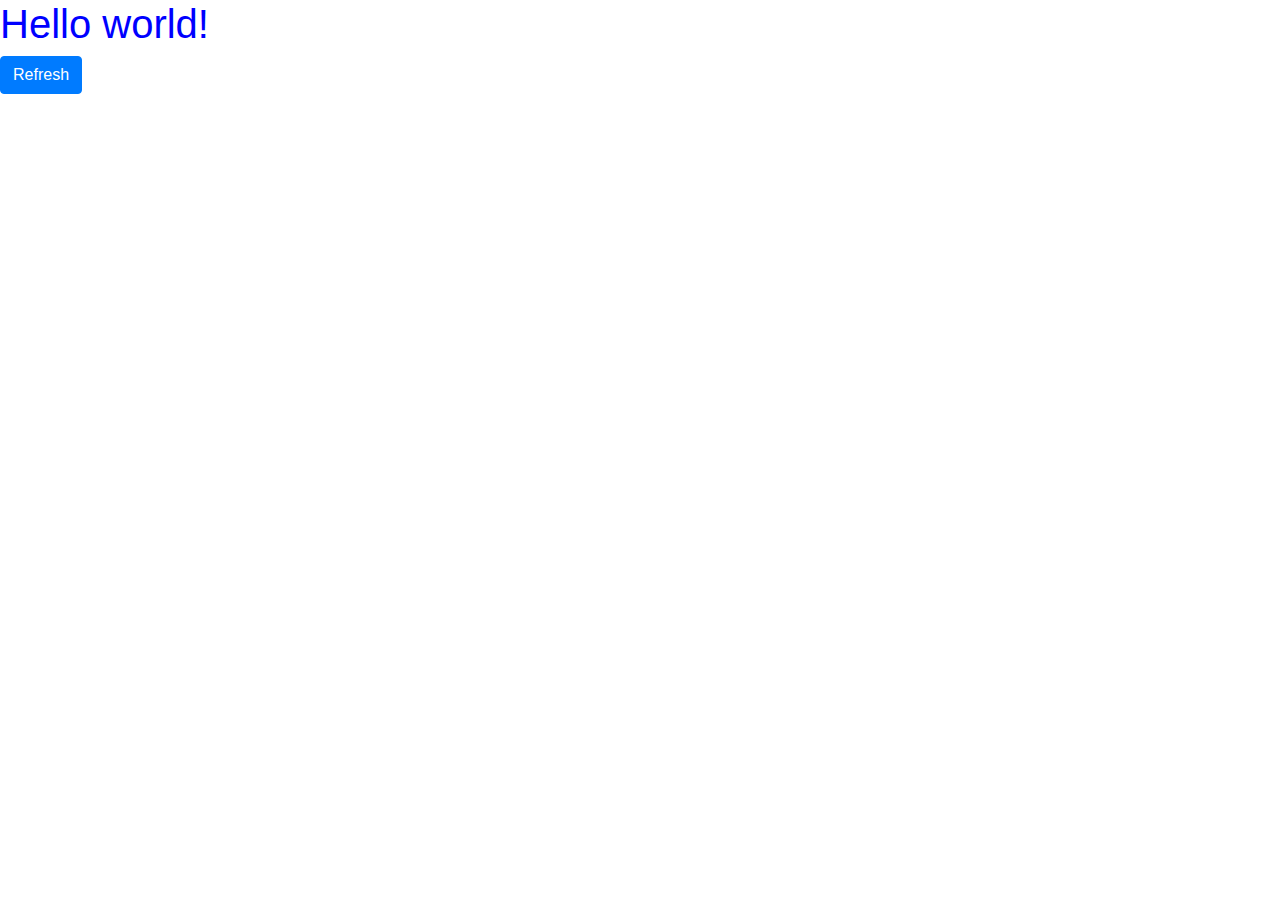
==== index.html @ 4bb804d1 "Initial commit" ====
<!doctype html>
<html lang="en">
    <head>
        <meta charset="utf-8">
        <meta name="viewport" content="width=device-width, initial-scale=1, shrink-to-fit=no">
        <link rel="stylesheet" href="https://stackpath.bootstrapcdn.com/bootstrap/4.5.2/css/bootstrap.min.css" integrity="sha384-JcKb8q3iqJ61gNV9KGb8thSsNjpSL0n8PARn9HuZOnIxN0hoP+VmmDGMN5t9UJ0Z" crossorigin="anonymous">
        <link rel="stylesheet" type="text/css" href="style.css">
        <title>Laimes zīme</title>
    </head>
    <body>
        <h1>Hello world!</h1>
        <a href="index.html" class="btn btn-primary" id="add-new">Refresh</a>
        <script src="https://code.jquery.com/jquery-3.5.1.slim.min.js" integrity="sha384-DfXdz2htPH0lsSSs5nCTpuj/zy4C+OGpamoFVy38MVBnE+IbbVYUew+OrCXaRkfj" crossorigin="anonymous"></script>
        <script src="https://cdn.jsdelivr.net/npm/popper.js@1.16.1/dist/umd/popper.min.js" integrity="sha384-9/reFTGAW83EW2RDu2S0VKaIzap3H66lZH81PoYlFhbGU+6BZp6G7niu735Sk7lN" crossorigin="anonymous"></script>
        <script src="https://stackpath.bootstrapcdn.com/bootstrap/4.5.2/js/bootstrap.min.js" integrity="sha384-B4gt1jrGC7Jh4AgTPSdUtOBvfO8shuf57BaghqFfPlYxofvL8/KUEfYiJOMMV+rV" crossorigin="anonymous"></script>
        <script src="script.js"></script>
    </body>
</html>
---- style.css ----
h1 {
    color: blue;
}
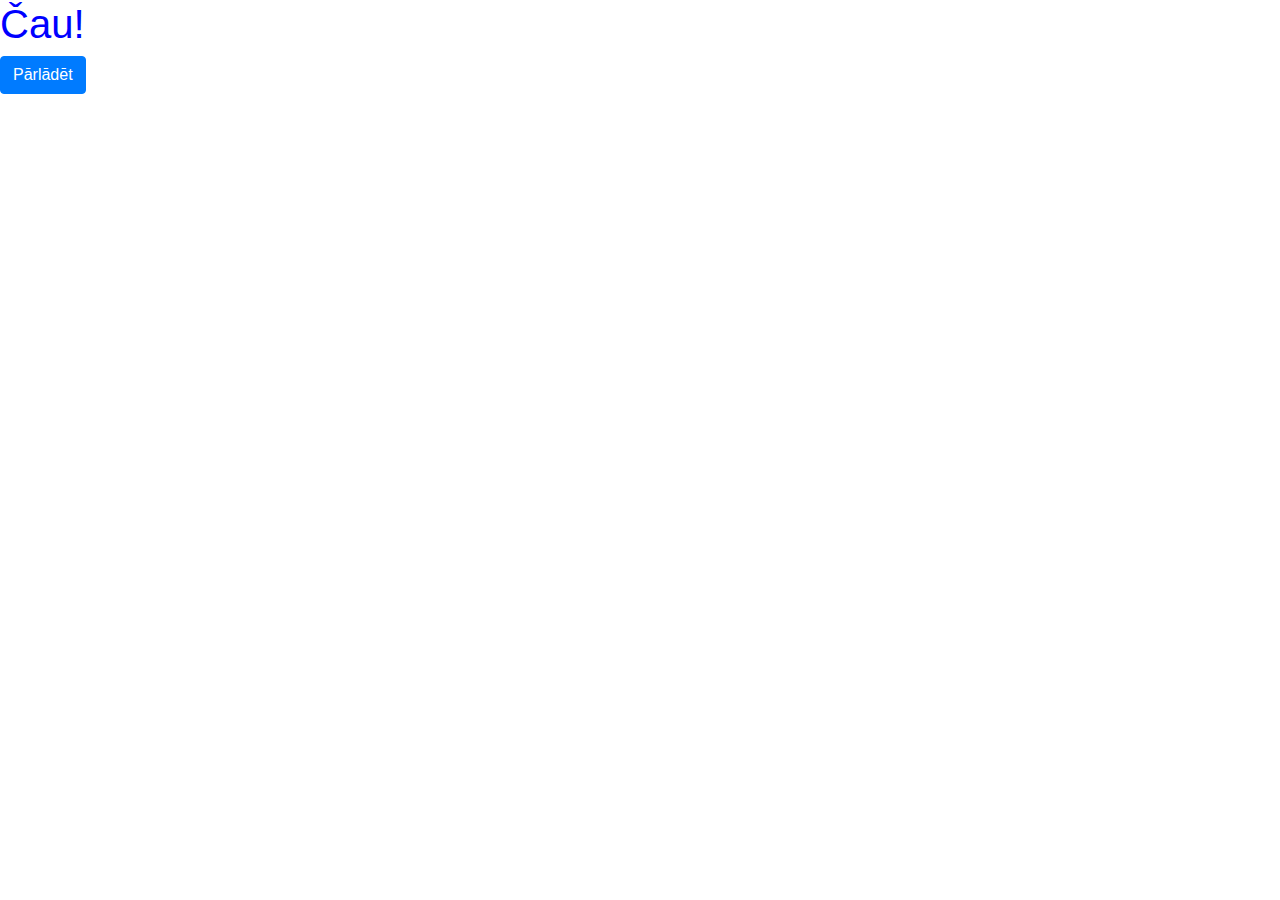
==== commit e4d05d12: "Changed language to LV" ====
--- a/index.html
+++ b/index.html
@@ -1,5 +1,5 @@
 <!doctype html>
-<html lang="en">
+<html lang="lv">
     <head>
         <meta charset="utf-8">
         <meta name="viewport" content="width=device-width, initial-scale=1, shrink-to-fit=no">
@@ -8,8 +8,8 @@
         <title>Laimes zīme</title>
     </head>
     <body>
-        <h1>Hello world!</h1>
-        <a href="index.html" class="btn btn-primary" id="add-new">Refresh</a>
+        <h1>Čau!</h1>
+        <a href="index.html" class="btn btn-primary" id="add-new">Pārlādēt</a>
         <script src="https://code.jquery.com/jquery-3.5.1.slim.min.js" integrity="sha384-DfXdz2htPH0lsSSs5nCTpuj/zy4C+OGpamoFVy38MVBnE+IbbVYUew+OrCXaRkfj" crossorigin="anonymous"></script>
         <script src="https://cdn.jsdelivr.net/npm/popper.js@1.16.1/dist/umd/popper.min.js" integrity="sha384-9/reFTGAW83EW2RDu2S0VKaIzap3H66lZH81PoYlFhbGU+6BZp6G7niu735Sk7lN" crossorigin="anonymous"></script>
         <script src="https://stackpath.bootstrapcdn.com/bootstrap/4.5.2/js/bootstrap.min.js" integrity="sha384-B4gt1jrGC7Jh4AgTPSdUtOBvfO8shuf57BaghqFfPlYxofvL8/KUEfYiJOMMV+rV" crossorigin="anonymous"></script>
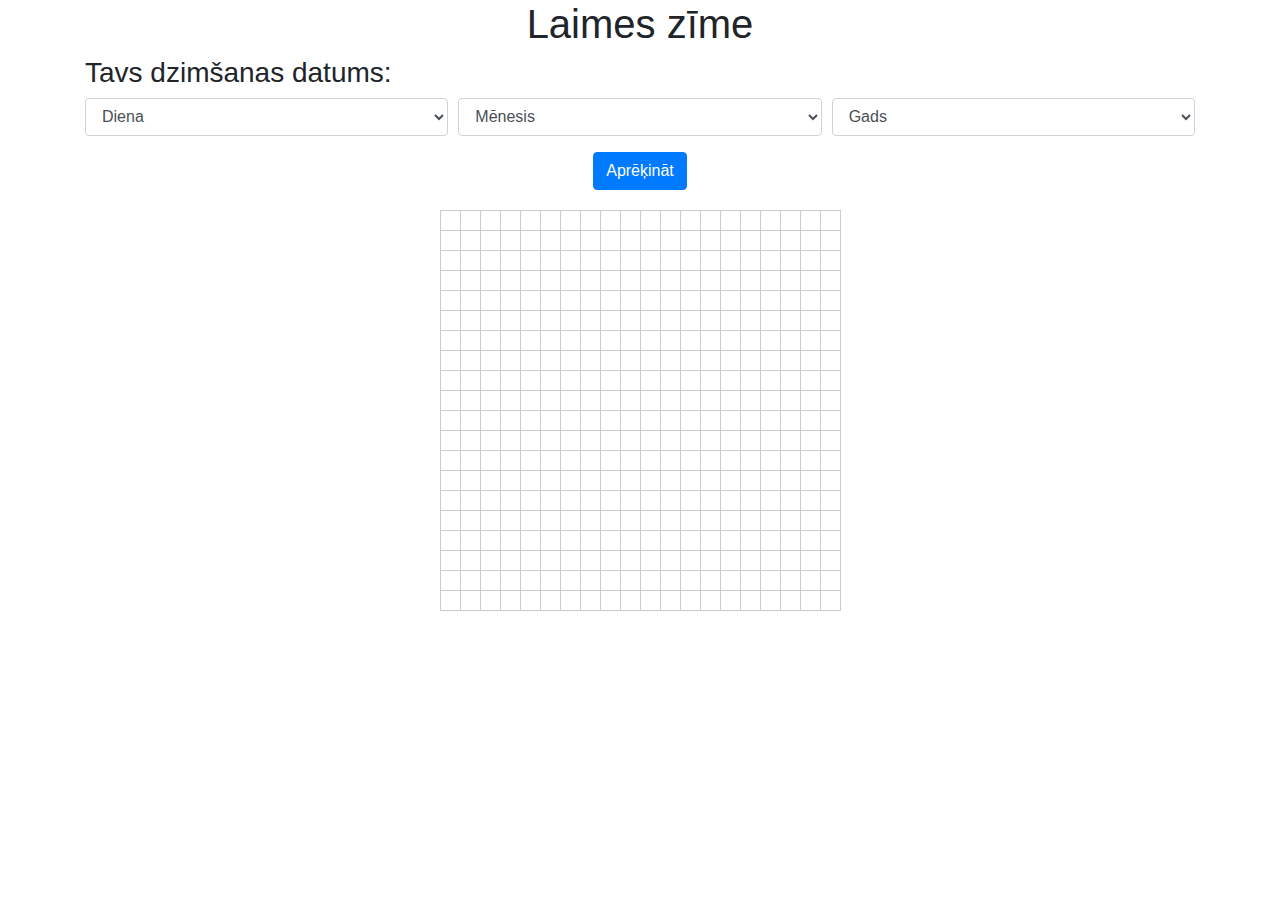
==== commit 599635fd: "Skeleton" ====
--- a/index.html
+++ b/index.html
@@ -8,8 +8,639 @@
         <title>Laimes zīme</title>
     </head>
     <body>
-        <h1>Čau!</h1>
-        <a href="index.html" class="btn btn-primary" id="add-new">Pārlādēt</a>
+        <div class="container">
+            <h1>Laimes zīme</h1>
+            <h3>Tavs dzimšanas datums:</h3>
+            <form class="form-group">
+                <div class="form-row">
+                    <div class="col">
+                        <select name="birth-day" id="birth-day" class="form-control">
+                            <option value="" disabled selected>Diena</option>
+                            <option value="01">1</option>
+                            <option value="02">2</option>
+                            <option value="03">3</option>
+                            <option value="04">4</option>
+                            <option value="05">5</option>
+                            <option value="06">6</option>
+                            <option value="07">7</option>
+                            <option value="08">8</option>
+                            <option value="09">9</option>
+                            <option value="10">10</option>
+                            <option value="11">11</option>
+                            <option value="12">12</option>
+                            <option value="13">13</option>
+                            <option value="14">14</option>
+                            <option value="15">15</option>
+                            <option value="16">16</option>
+                            <option value="17">17</option>
+                            <option value="18">18</option>
+                            <option value="19">19</option>
+                            <option value="20">20</option>
+                            <option value="21">21</option>
+                            <option value="22">22</option>
+                            <option value="23">23</option>
+                            <option value="24">24</option>
+                            <option value="25">25</option>
+                            <option value="26">26</option>
+                            <option value="27">27</option>
+                            <option value="28">28</option>
+                            <option value="29">29</option>
+                            <option value="30">30</option>
+                            <option value="31">31</option>
+                        </select>
+                    </div>
+                    <div class="col">
+                        <select name="birth-month" id="birth-month" class="form-control">
+                            <option value="" disabled selected>Mēnesis</option>
+                            <option value="01">Janvāris</option>
+                            <option value="02">Februāris</option>
+                            <option value="03">Marts</option>
+                            <option value="04">Aprīlis</option>
+                            <option value="05">Maijs</option>
+                            <option value="06">Jūnijs</option>
+                            <option value="07">Jūlijs</option>
+                            <option value="08">Augusts</option>
+                            <option value="09">Septembris</option>
+                            <option value="10">Octobris</option>
+                            <option value="11">Novembris</option>
+                            <option value="12">Decembris</option>
+                        </select>
+                    </div>
+                    <div class="col">
+                        <select name="birth-year" id="birth-year" class="form-control">
+                            <option value="" disabled selected>Gads</option>
+                            <option value="2020">2020</option>
+                            <option value="2019">2019</option>
+                            <option value="2018">2018</option>
+                            <option value="2017">2017</option>
+                            <option value="2016">2016</option>
+                            <option value="2015">2015</option>
+                            <option value="2014">2014</option>
+                            <option value="2013">2013</option>
+                            <option value="2012">2012</option>
+                            <option value="2011">2011</option>
+                            <option value="2010">2010</option>
+                            <option value="2009">2009</option>
+                            <option value="2008">2008</option>
+                            <option value="2007">2007</option>
+                            <option value="2006">2006</option>
+                            <option value="2005">2005</option>
+                            <option value="2004">2004</option>
+                            <option value="2003">2003</option>
+                            <option value="2002">2002</option>
+                            <option value="2001">2001</option>
+                            <option value="2000">2000</option>
+                            <option value="1999">1999</option>
+                            <option value="1998">1998</option>
+                            <option value="1997">1997</option>
+                            <option value="1996">1996</option>
+                            <option value="1995">1995</option>
+                            <option value="1994">1994</option>
+                            <option value="1993">1993</option>
+                            <option value="1992">1992</option>
+                            <option value="1991">1991</option>
+                            <option value="1990">1990</option>
+                            <option value="1989">1989</option>
+                            <option value="1988">1988</option>
+                            <option value="1987">1987</option>
+                            <option value="1986">1986</option>
+                            <option value="1985">1985</option>
+                            <option value="1984">1984</option>
+                            <option value="1983">1983</option>
+                            <option value="1982">1982</option>
+                            <option value="1981">1981</option>
+                            <option value="1980">1980</option>
+                            <option value="1979">1979</option>
+                            <option value="1978">1978</option>
+                            <option value="1977">1977</option>
+                            <option value="1976">1976</option>
+                            <option value="1975">1975</option>
+                            <option value="1974">1974</option>
+                            <option value="1973">1973</option>
+                            <option value="1972">1972</option>
+                            <option value="1971">1971</option>
+                            <option value="1970">1970</option>
+                            <option value="1969">1969</option>
+                            <option value="1968">1968</option>
+                            <option value="1967">1967</option>
+                            <option value="1966">1966</option>
+                            <option value="1965">1965</option>
+                            <option value="1964">1964</option>
+                            <option value="1963">1963</option>
+                            <option value="1962">1962</option>
+                            <option value="1961">1961</option>
+                            <option value="1960">1960</option>
+                            <option value="1959">1959</option>
+                            <option value="1958">1958</option>
+                            <option value="1957">1957</option>
+                            <option value="1956">1956</option>
+                            <option value="1955">1955</option>
+                            <option value="1954">1954</option>
+                            <option value="1953">1953</option>
+                            <option value="1952">1952</option>
+                            <option value="1951">1951</option>
+                            <option value="1950">1950</option>
+                            <option value="1949">1949</option>
+                            <option value="1948">1948</option>
+                            <option value="1947">1947</option>
+                            <option value="1946">1946</option>
+                            <option value="1945">1945</option>
+                            <option value="1944">1944</option>
+                            <option value="1943">1943</option>
+                            <option value="1942">1942</option>
+                            <option value="1941">1941</option>
+                            <option value="1940">1940</option>
+                            <option value="1939">1939</option>
+                            <option value="1938">1938</option>
+                            <option value="1937">1937</option>
+                            <option value="1936">1936</option>
+                            <option value="1935">1935</option>
+                            <option value="1934">1934</option>
+                            <option value="1933">1933</option>
+                            <option value="1932">1932</option>
+                            <option value="1931">1931</option>
+                            <option value="1930">1930</option>
+                            <option value="1929">1929</option>
+                            <option value="1928">1928</option>
+                            <option value="1927">1927</option>
+                            <option value="1926">1926</option>
+                            <option value="1925">1925</option>
+                            <option value="1924">1924</option>
+                            <option value="1923">1923</option>
+                            <option value="1922">1922</option>
+                            <option value="1921">1921</option>
+                            <option value="1920">1920</option>
+                            <option value="1919">1919</option>
+                            <option value="1918">1918</option>
+                            <option value="1917">1917</option>
+                            <option value="1916">1916</option>
+                            <option value="1915">1915</option>
+                            <option value="1914">1914</option>
+                            <option value="1913">1913</option>
+                            <option value="1912">1912</option>
+                            <option value="1911">1911</option>
+                            <option value="1910">1910</option>
+                            <option value="1909">1909</option>
+                            <option value="1908">1908</option>
+                            <option value="1907">1907</option>
+                            <option value="1906">1906</option>
+                            <option value="1905">1905</option>
+                            <option value="1904">1904</option>
+                            <option value="1903">1903</option>
+                            <option value="1901">1901</option>
+                            <option value="1900">1900</option>
+                        </select>
+                    </div>
+                </div>
+            </form>
+            <div id="calculate-btn" class="d-flex justify-content-center">
+                <button type="button" class="btn btn-primary">Aprēķināt</button>
+            </div>
+            <div id="result-sign" class="d-flex justify-content-center">
+                <table>
+                    <tr>
+                        <td></td>
+                        <td></td>
+                        <td></td>
+                        <td></td>
+                        <td></td>
+                        <td></td>
+                        <td></td>
+                        <td></td>
+                        <td></td>
+                        <td></td>
+                        <td></td>
+                        <td></td>
+                        <td></td>
+                        <td></td>
+                        <td></td>
+                        <td></td>
+                        <td></td>
+                        <td></td>
+                        <td></td>
+                        <td></td>
+                    </tr>
+                    <tr>
+                        <td></td>
+                        <td></td>
+                        <td></td>
+                        <td></td>
+                        <td></td>
+                        <td></td>
+                        <td></td>
+                        <td></td>
+                        <td></td>
+                        <td></td>
+                        <td></td>
+                        <td></td>
+                        <td></td>
+                        <td></td>
+                        <td></td>
+                        <td></td>
+                        <td></td>
+                        <td></td>
+                        <td></td>
+                        <td></td>
+                    </tr>
+                    <tr>
+                        <td></td>
+                        <td></td>
+                        <td></td>
+                        <td></td>
+                        <td></td>
+                        <td></td>
+                        <td></td>
+                        <td></td>
+                        <td></td>
+                        <td></td>
+                        <td></td>
+                        <td></td>
+                        <td></td>
+                        <td></td>
+                        <td></td>
+                        <td></td>
+                        <td></td>
+                        <td></td>
+                        <td></td>
+                        <td></td>
+                    </tr>
+                    <tr>
+                        <td></td>
+                        <td></td>
+                        <td></td>
+                        <td></td>
+                        <td></td>
+                        <td></td>
+                        <td></td>
+                        <td></td>
+                        <td></td>
+                        <td></td>
+                        <td></td>
+                        <td></td>
+                        <td></td>
+                        <td></td>
+                        <td></td>
+                        <td></td>
+                        <td></td>
+                        <td></td>
+                        <td></td>
+                        <td></td>
+                    </tr>
+                    <tr>
+                        <td></td>
+                        <td></td>
+                        <td></td>
+                        <td></td>
+                        <td></td>
+                        <td></td>
+                        <td></td>
+                        <td></td>
+                        <td></td>
+                        <td></td>
+                        <td></td>
+                        <td></td>
+                        <td></td>
+                        <td></td>
+                        <td></td>
+                        <td></td>
+                        <td></td>
+                        <td></td>
+                        <td></td>
+                        <td></td>
+                    </tr>
+                    <tr>
+                        <td></td>
+                        <td></td>
+                        <td></td>
+                        <td></td>
+                        <td></td>
+                        <td></td>
+                        <td></td>
+                        <td></td>
+                        <td></td>
+                        <td></td>
+                        <td></td>
+                        <td></td>
+                        <td></td>
+                        <td></td>
+                        <td></td>
+                        <td></td>
+                        <td></td>
+                        <td></td>
+                        <td></td>
+                        <td></td>
+                    </tr>
+                    <tr>
+                        <td></td>
+                        <td></td>
+                        <td></td>
+                        <td></td>
+                        <td></td>
+                        <td></td>
+                        <td></td>
+                        <td></td>
+                        <td></td>
+                        <td></td>
+                        <td></td>
+                        <td></td>
+                        <td></td>
+                        <td></td>
+                        <td></td>
+                        <td></td>
+                        <td></td>
+                        <td></td>
+                        <td></td>
+                        <td></td>
+                    </tr>
+                    <tr>
+                        <td></td>
+                        <td></td>
+                        <td></td>
+                        <td></td>
+                        <td></td>
+                        <td></td>
+                        <td></td>
+                        <td></td>
+                        <td></td>
+                        <td></td>
+                        <td></td>
+                        <td></td>
+                        <td></td>
+                        <td></td>
+                        <td></td>
+                        <td></td>
+                        <td></td>
+                        <td></td>
+                        <td></td>
+                        <td></td>
+                    </tr>
+                    <tr>
+                        <td></td>
+                        <td></td>
+                        <td></td>
+                        <td></td>
+                        <td></td>
+                        <td></td>
+                        <td></td>
+                        <td></td>
+                        <td></td>
+                        <td></td>
+                        <td></td>
+                        <td></td>
+                        <td></td>
+                        <td></td>
+                        <td></td>
+                        <td></td>
+                        <td></td>
+                        <td></td>
+                        <td></td>
+                        <td></td>
+                    </tr>
+                    <tr>
+                        <td></td>
+                        <td></td>
+                        <td></td>
+                        <td></td>
+                        <td></td>
+                        <td></td>
+                        <td></td>
+                        <td></td>
+                        <td></td>
+                        <td></td>
+                        <td></td>
+                        <td></td>
+                        <td></td>
+                        <td></td>
+                        <td></td>
+                        <td></td>
+                        <td></td>
+                        <td></td>
+                        <td></td>
+                        <td></td>
+                    </tr>
+                    <tr>
+                        <td></td>
+                        <td></td>
+                        <td></td>
+                        <td></td>
+                        <td></td>
+                        <td></td>
+                        <td></td>
+                        <td></td>
+                        <td></td>
+                        <td></td>
+                        <td></td>
+                        <td></td>
+                        <td></td>
+                        <td></td>
+                        <td></td>
+                        <td></td>
+                        <td></td>
+                        <td></td>
+                        <td></td>
+                        <td></td>
+                    </tr>
+                    <tr>
+                        <td></td>
+                        <td></td>
+                        <td></td>
+                        <td></td>
+                        <td></td>
+                        <td></td>
+                        <td></td>
+                        <td></td>
+                        <td></td>
+                        <td></td>
+                        <td></td>
+                        <td></td>
+                        <td></td>
+                        <td></td>
+                        <td></td>
+                        <td></td>
+                        <td></td>
+                        <td></td>
+                        <td></td>
+                        <td></td>
+                    </tr>
+                    <tr>
+                        <td></td>
+                        <td></td>
+                        <td></td>
+                        <td></td>
+                        <td></td>
+                        <td></td>
+                        <td></td>
+                        <td></td>
+                        <td></td>
+                        <td></td>
+                        <td></td>
+                        <td></td>
+                        <td></td>
+                        <td></td>
+                        <td></td>
+                        <td></td>
+                        <td></td>
+                        <td></td>
+                        <td></td>
+                        <td></td>
+                    </tr>
+                    <tr>
+                        <td></td>
+                        <td></td>
+                        <td></td>
+                        <td></td>
+                        <td></td>
+                        <td></td>
+                        <td></td>
+                        <td></td>
+                        <td></td>
+                        <td></td>
+                        <td></td>
+                        <td></td>
+                        <td></td>
+                        <td></td>
+                        <td></td>
+                        <td></td>
+                        <td></td>
+                        <td></td>
+                        <td></td>
+                        <td></td>
+                    </tr>
+                    <tr>
+                        <td></td>
+                        <td></td>
+                        <td></td>
+                        <td></td>
+                        <td></td>
+                        <td></td>
+                        <td></td>
+                        <td></td>
+                        <td></td>
+                        <td></td>
+                        <td></td>
+                        <td></td>
+                        <td></td>
+                        <td></td>
+                        <td></td>
+                        <td></td>
+                        <td></td>
+                        <td></td>
+                        <td></td>
+                        <td></td>
+                    </tr>
+                    <tr>
+                        <td></td>
+                        <td></td>
+                        <td></td>
+                        <td></td>
+                        <td></td>
+                        <td></td>
+                        <td></td>
+                        <td></td>
+                        <td></td>
+                        <td></td>
+                        <td></td>
+                        <td></td>
+                        <td></td>
+                        <td></td>
+                        <td></td>
+                        <td></td>
+                        <td></td>
+                        <td></td>
+                        <td></td>
+                        <td></td>
+                    </tr>
+                    <tr>
+                        <td></td>
+                        <td></td>
+                        <td></td>
+                        <td></td>
+                        <td></td>
+                        <td></td>
+                        <td></td>
+                        <td></td>
+                        <td></td>
+                        <td></td>
+                        <td></td>
+                        <td></td>
+                        <td></td>
+                        <td></td>
+                        <td></td>
+                        <td></td>
+                        <td></td>
+                        <td></td>
+                        <td></td>
+                        <td></td>
+                    </tr>
+                    <tr>
+                        <td></td>
+                        <td></td>
+                        <td></td>
+                        <td></td>
+                        <td></td>
+                        <td></td>
+                        <td></td>
+                        <td></td>
+                        <td></td>
+                        <td></td>
+                        <td></td>
+                        <td></td>
+                        <td></td>
+                        <td></td>
+                        <td></td>
+                        <td></td>
+                        <td></td>
+                        <td></td>
+                        <td></td>
+                        <td></td>
+                    </tr>
+                    <tr>
+                        <td></td>
+                        <td></td>
+                        <td></td>
+                        <td></td>
+                        <td></td>
+                        <td></td>
+                        <td></td>
+                        <td></td>
+                        <td></td>
+                        <td></td>
+                        <td></td>
+                        <td></td>
+                        <td></td>
+                        <td></td>
+                        <td></td>
+                        <td></td>
+                        <td></td>
+                        <td></td>
+                        <td></td>
+                        <td></td>
+                    </tr>
+                    <tr>
+                        <td></td>
+                        <td></td>
+                        <td></td>
+                        <td></td>
+                        <td></td>
+                        <td></td>
+                        <td></td>
+                        <td></td>
+                        <td></td>
+                        <td></td>
+                        <td></td>
+                        <td></td>
+                        <td></td>
+                        <td></td>
+                        <td></td>
+                        <td></td>
+                        <td></td>
+                        <td></td>
+                        <td></td>
+                        <td></td>
+                    </tr>
+                </table>
+            </div>
+        </div>
         <script src="https://code.jquery.com/jquery-3.5.1.slim.min.js" integrity="sha384-DfXdz2htPH0lsSSs5nCTpuj/zy4C+OGpamoFVy38MVBnE+IbbVYUew+OrCXaRkfj" crossorigin="anonymous"></script>
         <script src="https://cdn.jsdelivr.net/npm/popper.js@1.16.1/dist/umd/popper.min.js" integrity="sha384-9/reFTGAW83EW2RDu2S0VKaIzap3H66lZH81PoYlFhbGU+6BZp6G7niu735Sk7lN" crossorigin="anonymous"></script>
         <script src="https://stackpath.bootstrapcdn.com/bootstrap/4.5.2/js/bootstrap.min.js" integrity="sha384-B4gt1jrGC7Jh4AgTPSdUtOBvfO8shuf57BaghqFfPlYxofvL8/KUEfYiJOMMV+rV" crossorigin="anonymous"></script>
--- a/style.css
+++ b/style.css
@@ -1,3 +1,17 @@
 h1 {
-    color: blue;
+    text-align: center;
+}
+
+table, td {
+    border: 1px solid #cccccc;
+    border-collapse: collapse;
+}
+
+td {
+    width: 20px;
+    height: 20px;
+}
+
+#result-sign {
+    margin-top: 20px;
 }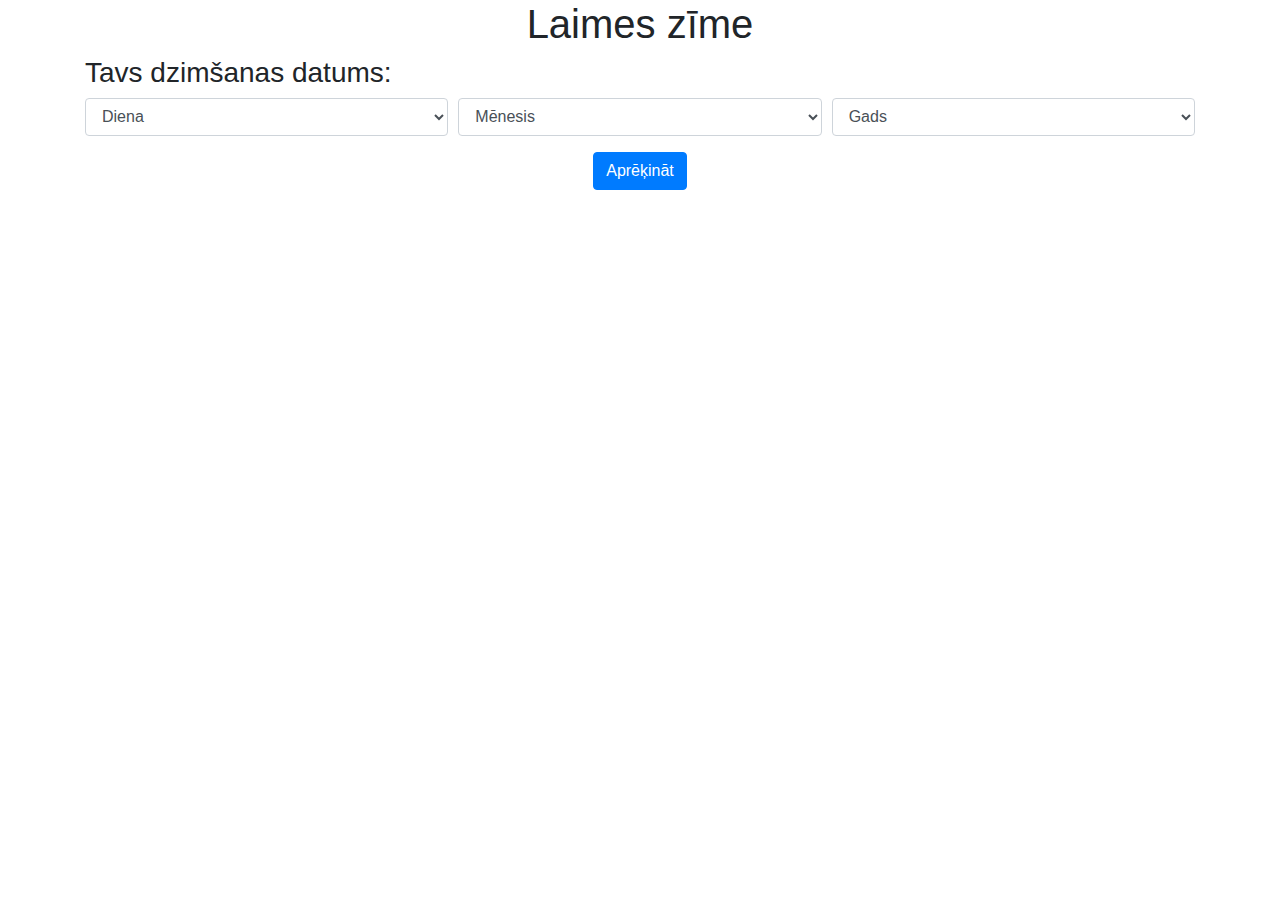
==== commit 99f021e8: "Small grid" ====
--- a/index.html
+++ b/index.html
@@ -14,6 +14,7 @@
             <form class="form-group">
                 <div class="form-row">
                     <div class="col">
+                        <label for="birth-day"></label>
                         <select name="birth-day" id="birth-day" class="form-control">
                             <option value="" disabled selected>Diena</option>
                             <option value="01">1</option>
@@ -50,6 +51,7 @@
                         </select>
                     </div>
                     <div class="col">
+                        <label for="birth-month"></label>
                         <select name="birth-month" id="birth-month" class="form-control">
                             <option value="" disabled selected>Mēnesis</option>
                             <option value="01">Janvāris</option>
@@ -67,6 +69,7 @@
                         </select>
                     </div>
                     <div class="col">
+                        <label for="birth-year"></label>
                         <select name="birth-year" id="birth-year" class="form-control">
                             <option value="" disabled selected>Gads</option>
                             <option value="2020">2020</option>
@@ -193,452 +196,11 @@
                     </div>
                 </div>
             </form>
-            <div id="calculate-btn" class="d-flex justify-content-center">
-                <button type="button" class="btn btn-primary">Aprēķināt</button>
+            <div class="d-flex justify-content-center">
+                <button type="button" id="calculate-btn" class="btn btn-primary">Aprēķināt</button>
             </div>
-            <div id="result-sign" class="d-flex justify-content-center">
-                <table>
-                    <tr>
-                        <td></td>
-                        <td></td>
-                        <td></td>
-                        <td></td>
-                        <td></td>
-                        <td></td>
-                        <td></td>
-                        <td></td>
-                        <td></td>
-                        <td></td>
-                        <td></td>
-                        <td></td>
-                        <td></td>
-                        <td></td>
-                        <td></td>
-                        <td></td>
-                        <td></td>
-                        <td></td>
-                        <td></td>
-                        <td></td>
-                    </tr>
-                    <tr>
-                        <td></td>
-                        <td></td>
-                        <td></td>
-                        <td></td>
-                        <td></td>
-                        <td></td>
-                        <td></td>
-                        <td></td>
-                        <td></td>
-                        <td></td>
-                        <td></td>
-                        <td></td>
-                        <td></td>
-                        <td></td>
-                        <td></td>
-                        <td></td>
-                        <td></td>
-                        <td></td>
-                        <td></td>
-                        <td></td>
-                    </tr>
-                    <tr>
-                        <td></td>
-                        <td></td>
-                        <td></td>
-                        <td></td>
-                        <td></td>
-                        <td></td>
-                        <td></td>
-                        <td></td>
-                        <td></td>
-                        <td></td>
-                        <td></td>
-                        <td></td>
-                        <td></td>
-                        <td></td>
-                        <td></td>
-                        <td></td>
-                        <td></td>
-                        <td></td>
-                        <td></td>
-                        <td></td>
-                    </tr>
-                    <tr>
-                        <td></td>
-                        <td></td>
-                        <td></td>
-                        <td></td>
-                        <td></td>
-                        <td></td>
-                        <td></td>
-                        <td></td>
-                        <td></td>
-                        <td></td>
-                        <td></td>
-                        <td></td>
-                        <td></td>
-                        <td></td>
-                        <td></td>
-                        <td></td>
-                        <td></td>
-                        <td></td>
-                        <td></td>
-                        <td></td>
-                    </tr>
-                    <tr>
-                        <td></td>
-                        <td></td>
-                        <td></td>
-                        <td></td>
-                        <td></td>
-                        <td></td>
-                        <td></td>
-                        <td></td>
-                        <td></td>
-                        <td></td>
-                        <td></td>
-                        <td></td>
-                        <td></td>
-                        <td></td>
-                        <td></td>
-                        <td></td>
-                        <td></td>
-                        <td></td>
-                        <td></td>
-                        <td></td>
-                    </tr>
-                    <tr>
-                        <td></td>
-                        <td></td>
-                        <td></td>
-                        <td></td>
-                        <td></td>
-                        <td></td>
-                        <td></td>
-                        <td></td>
-                        <td></td>
-                        <td></td>
-                        <td></td>
-                        <td></td>
-                        <td></td>
-                        <td></td>
-                        <td></td>
-                        <td></td>
-                        <td></td>
-                        <td></td>
-                        <td></td>
-                        <td></td>
-                    </tr>
-                    <tr>
-                        <td></td>
-                        <td></td>
-                        <td></td>
-                        <td></td>
-                        <td></td>
-                        <td></td>
-                        <td></td>
-                        <td></td>
-                        <td></td>
-                        <td></td>
-                        <td></td>
-                        <td></td>
-                        <td></td>
-                        <td></td>
-                        <td></td>
-                        <td></td>
-                        <td></td>
-                        <td></td>
-                        <td></td>
-                        <td></td>
-                    </tr>
-                    <tr>
-                        <td></td>
-                        <td></td>
-                        <td></td>
-                        <td></td>
-                        <td></td>
-                        <td></td>
-                        <td></td>
-                        <td></td>
-                        <td></td>
-                        <td></td>
-                        <td></td>
-                        <td></td>
-                        <td></td>
-                        <td></td>
-                        <td></td>
-                        <td></td>
-                        <td></td>
-                        <td></td>
-                        <td></td>
-                        <td></td>
-                    </tr>
-                    <tr>
-                        <td></td>
-                        <td></td>
-                        <td></td>
-                        <td></td>
-                        <td></td>
-                        <td></td>
-                        <td></td>
-                        <td></td>
-                        <td></td>
-                        <td></td>
-                        <td></td>
-                        <td></td>
-                        <td></td>
-                        <td></td>
-                        <td></td>
-                        <td></td>
-                        <td></td>
-                        <td></td>
-                        <td></td>
-                        <td></td>
-                    </tr>
-                    <tr>
-                        <td></td>
-                        <td></td>
-                        <td></td>
-                        <td></td>
-                        <td></td>
-                        <td></td>
-                        <td></td>
-                        <td></td>
-                        <td></td>
-                        <td></td>
-                        <td></td>
-                        <td></td>
-                        <td></td>
-                        <td></td>
-                        <td></td>
-                        <td></td>
-                        <td></td>
-                        <td></td>
-                        <td></td>
-                        <td></td>
-                    </tr>
-                    <tr>
-                        <td></td>
-                        <td></td>
-                        <td></td>
-                        <td></td>
-                        <td></td>
-                        <td></td>
-                        <td></td>
-                        <td></td>
-                        <td></td>
-                        <td></td>
-                        <td></td>
-                        <td></td>
-                        <td></td>
-                        <td></td>
-                        <td></td>
-                        <td></td>
-                        <td></td>
-                        <td></td>
-                        <td></td>
-                        <td></td>
-                    </tr>
-                    <tr>
-                        <td></td>
-                        <td></td>
-                        <td></td>
-                        <td></td>
-                        <td></td>
-                        <td></td>
-                        <td></td>
-                        <td></td>
-                        <td></td>
-                        <td></td>
-                        <td></td>
-                        <td></td>
-                        <td></td>
-                        <td></td>
-                        <td></td>
-                        <td></td>
-                        <td></td>
-                        <td></td>
-                        <td></td>
-                        <td></td>
-                    </tr>
-                    <tr>
-                        <td></td>
-                        <td></td>
-                        <td></td>
-                        <td></td>
-                        <td></td>
-                        <td></td>
-                        <td></td>
-                        <td></td>
-                        <td></td>
-                        <td></td>
-                        <td></td>
-                        <td></td>
-                        <td></td>
-                        <td></td>
-                        <td></td>
-                        <td></td>
-                        <td></td>
-                        <td></td>
-                        <td></td>
-                        <td></td>
-                    </tr>
-                    <tr>
-                        <td></td>
-                        <td></td>
-                        <td></td>
-                        <td></td>
-                        <td></td>
-                        <td></td>
-                        <td></td>
-                        <td></td>
-                        <td></td>
-                        <td></td>
-                        <td></td>
-                        <td></td>
-                        <td></td>
-                        <td></td>
-                        <td></td>
-                        <td></td>
-                        <td></td>
-                        <td></td>
-                        <td></td>
-                        <td></td>
-                    </tr>
-                    <tr>
-                        <td></td>
-                        <td></td>
-                        <td></td>
-                        <td></td>
-                        <td></td>
-                        <td></td>
-                        <td></td>
-                        <td></td>
-                        <td></td>
-                        <td></td>
-                        <td></td>
-                        <td></td>
-                        <td></td>
-                        <td></td>
-                        <td></td>
-                        <td></td>
-                        <td></td>
-                        <td></td>
-                        <td></td>
-                        <td></td>
-                    </tr>
-                    <tr>
-                        <td></td>
-                        <td></td>
-                        <td></td>
-                        <td></td>
-                        <td></td>
-                        <td></td>
-                        <td></td>
-                        <td></td>
-                        <td></td>
-                        <td></td>
-                        <td></td>
-                        <td></td>
-                        <td></td>
-                        <td></td>
-                        <td></td>
-                        <td></td>
-                        <td></td>
-                        <td></td>
-                        <td></td>
-                        <td></td>
-                    </tr>
-                    <tr>
-                        <td></td>
-                        <td></td>
-                        <td></td>
-                        <td></td>
-                        <td></td>
-                        <td></td>
-                        <td></td>
-                        <td></td>
-                        <td></td>
-                        <td></td>
-                        <td></td>
-                        <td></td>
-                        <td></td>
-                        <td></td>
-                        <td></td>
-                        <td></td>
-                        <td></td>
-                        <td></td>
-                        <td></td>
-                        <td></td>
-                    </tr>
-                    <tr>
-                        <td></td>
-                        <td></td>
-                        <td></td>
-                        <td></td>
-                        <td></td>
-                        <td></td>
-                        <td></td>
-                        <td></td>
-                        <td></td>
-                        <td></td>
-                        <td></td>
-                        <td></td>
-                        <td></td>
-                        <td></td>
-                        <td></td>
-                        <td></td>
-                        <td></td>
-                        <td></td>
-                        <td></td>
-                        <td></td>
-                    </tr>
-                    <tr>
-                        <td></td>
-                        <td></td>
-                        <td></td>
-                        <td></td>
-                        <td></td>
-                        <td></td>
-                        <td></td>
-                        <td></td>
-                        <td></td>
-                        <td></td>
-                        <td></td>
-                        <td></td>
-                        <td></td>
-                        <td></td>
-                        <td></td>
-                        <td></td>
-                        <td></td>
-                        <td></td>
-                        <td></td>
-                        <td></td>
-                    </tr>
-                    <tr>
-                        <td></td>
-                        <td></td>
-                        <td></td>
-                        <td></td>
-                        <td></td>
-                        <td></td>
-                        <td></td>
-                        <td></td>
-                        <td></td>
-                        <td></td>
-                        <td></td>
-                        <td></td>
-                        <td></td>
-                        <td></td>
-                        <td></td>
-                        <td></td>
-                        <td></td>
-                        <td></td>
-                        <td></td>
-                        <td></td>
-                    </tr>
-                </table>
+            <div class="d-flex justify-content-center">
+                <table id="result-sign"></table>
             </div>
         </div>
         <script src="https://code.jquery.com/jquery-3.5.1.slim.min.js" integrity="sha384-DfXdz2htPH0lsSSs5nCTpuj/zy4C+OGpamoFVy38MVBnE+IbbVYUew+OrCXaRkfj" crossorigin="anonymous"></script>
--- a/style.css
+++ b/style.css
@@ -1,5 +1,9 @@
 h1 {
     text-align: center;
+}
+
+label {
+    display: none;
 }
 
 table, td {
